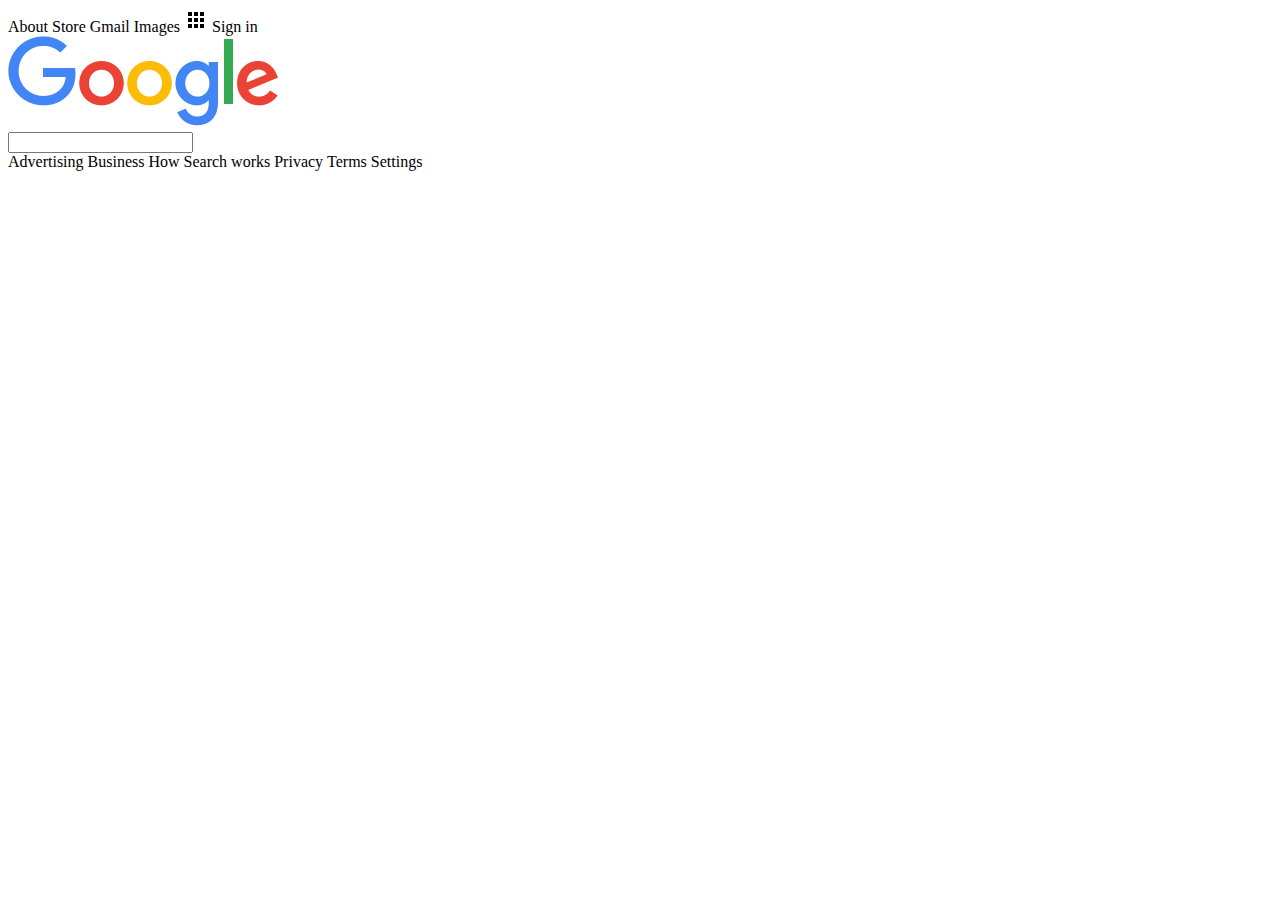
==== index.html @ 119787d9 "Add page basics, CSS, images" ====
<!DOCTYPE html>

<html>
    <head>
        <link rel="stylesheet" href="css/style.css">
    </head>
    
    <body>
        <div>
            <ul>
                <li>About</li>
                <li>Store</li>
                <li>Gmail</li>
                <li>Images</li>
                <li><img src="img/apps.png"></li>
                <li>Sign in</li>
            </ul>
        </div>

        <img src="img/googlelogo.png">

        <form>
            <input type="text" id="search-form" name="search-form">
        </form>
        
        <footer>
            <ul>
                <li>Advertising</li>
                <li>Business</li>
                <li>How Search works</li>
                <li>Privacy</li>
                <li>Terms</li>
                <li>Settings</li>
            </ul>
        </footer>
    </body>
</html>
---- css/style.css ----
ul {
    list-style-type: none;
    margin: 0;
    padding: 0;
}

li {
    display: inline;
}
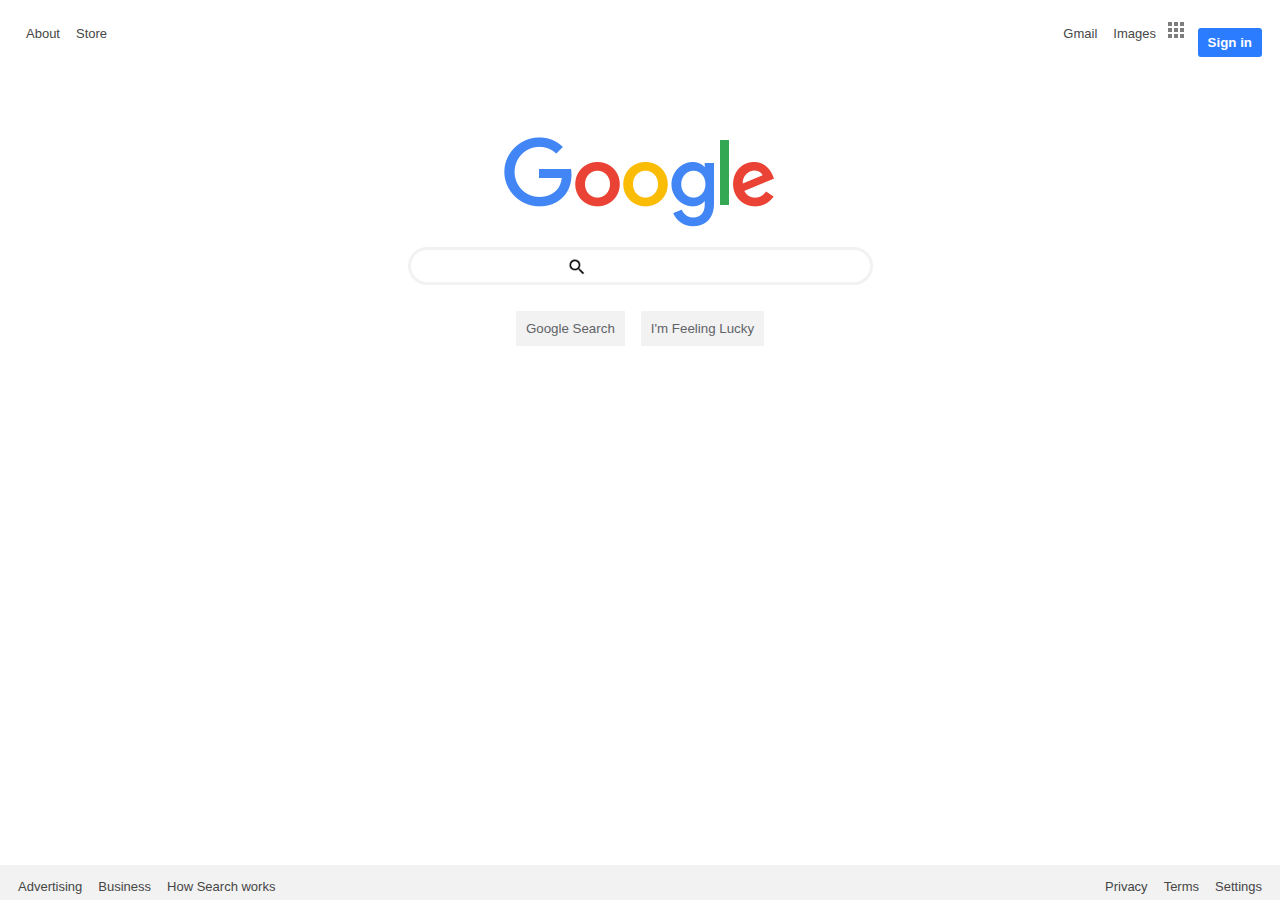
==== commit ef0d3b3a: "Finish HTML and CSS | Add search icon" ====
--- a/index.html
+++ b/index.html
@@ -6,32 +6,47 @@
     </head>
     
     <body>
-        <div>
-            <ul>
-                <li>About</li>
-                <li>Store</li>
-                <li>Gmail</li>
-                <li>Images</li>
-                <li><img src="img/apps.png"></li>
-                <li>Sign in</li>
+        <div class="navbar">
+            <ul id="navbar-left">
+                <li><a href="#about">About</a></li>
+                <li><a href="#store">Store</a></li>
+            </ul>
+            
+            <ul id="navbar-right">
+                <li><a href="#gmail">Gmail</a></li>
+                <li><a href="#images">Images</a></li>
+                <button id="apps" href="#apps"></button>
+                <button type="submit" id="sign-in">Sign in</button>
             </ul>
         </div>
+        
+        <div class="content">
+            <img src="img/googlelogo.png" id="logo">
+            
+            <div id="search-container">
+                <input type="text" id="search" name="search" size="50">
+                <img src="img/search.png" id="search-img">
+            </div>
+            
 
-        <img src="img/googlelogo.png">
-
-        <form>
-            <input type="text" id="search-form" name="search-form">
-        </form>
-        
-        <footer>
-            <ul>
-                <li>Advertising</li>
-                <li>Business</li>
-                <li>How Search works</li>
-                <li>Privacy</li>
-                <li>Terms</li>
-                <li>Settings</li>
+            <div id="search-lucky-buttons">
+                <button type="submit" id="search-button" class="buttons">Google Search</button>
+                <button type="submit" id="lucky-button" class="buttons">I'm Feeling Lucky</button>
+            </div>
+        </div>
+                
+        <div class="footer">
+            <ul id="footer-left">
+                <li><a href="#advertising">Advertising</a></li>
+                <li><a href="#business">Business</a></li>
+                <li><a href="#how-search-works">How Search works</a></li>
             </ul>
-        </footer>
+            
+            <ul id="footer-right">
+                <li><a href="#privacy">Privacy</a></li>
+                <li><a href="#terms">Terms</a></li>
+                <li><a href="#settings">Settings</a></li>
+            </ul>
+        </div>
     </body>
 </html>--- a/css/style.css
+++ b/css/style.css
@@ -1,3 +1,9 @@
+html * {
+    font-family: sans-serif;
+    text-decoration: none;
+    color: #464646;
+}
+
 ul {
     list-style-type: none;
     margin: 0;
@@ -5,5 +11,143 @@
 }
 
 li {
-    display: inline;
+    float: left;
+    margin: 8px;
+}
+
+li:hover{
+    text-decoration: underline;
+}
+
+.navbar {
+    display: block;
+    top: 0;
+    padding: 10px;
+    font-size: 13px;
+}
+
+#navbar-left {
+    float: left;
+}
+
+#navbar-right {
+    display: block;
+    float: right;
+}
+
+#apps {
+    background-image: url('../img/apps.png');
+    background-repeat: no-repeat;
+    background-color: white;
+    border: none;
+    height: 30px;
+    width: 30px;
+    opacity: 50%;
+}
+
+#apps:hover{
+    opacity: 100%;
+    cursor: pointer;
+}
+
+#sign-in {
+    border: none;
+    background-color: #2b7cff;
+    color: white;
+    font-family: sans-serif;
+    padding: 7px 10px;
+    font-family: arial;
+    font-weight: bold;
+    border-radius: 3px;
+}
+
+#sign-in:hover {
+    cursor: pointer;
+    background-color: #5193fc;
+}
+
+.content {
+    padding-top: 109px;
+    margin: auto;
+    width: 50%;
+}
+
+#logo {
+    display: flex;
+    margin: auto;
+}
+
+#search-container {
+    position: relative;
+    padding: 0;
+    margin: 0;
+}
+
+#search {
+    display: flex;
+    margin: auto;
+    margin-top: 18px;
+    height: 30px;
+    border: solid;
+    border-color: #f2f2f2;
+    padding-left: 40px;
+    border-radius: 500px;
+}
+
+#search-img {
+    position: absolute;
+    bottom: 8px;
+    left: 243px;
+    width: 20px;
+    height: 20px
+}
+
+#search:hover {
+    box-shadow: 0 2px 5px rgba(0, 0, 0, 0.288);
+}
+
+#search-lucky-buttons {
+    display: flex;
+    margin-top: 18px;
+    justify-content: center;
+    height: 100%;
+}
+
+.buttons {
+    margin: 8px;
+    background-color: #f2f2f2;
+    padding: 10px 10px;
+    border: none;
+    color: #5F6368;
+}
+
+.buttons:hover {
+    color: #222;
+    background-color: #f8f8f8;
+    box-shadow: 0 1px 1px rgba(0,0,0,0.1);
+    border: 1px solid #c6c6c6;
+    cursor: pointer;
+}
+
+.footer {
+    position: fixed;
+    left: 0;
+    bottom: 0;
+    width: 100%;
+    height: 35px;
+    background-color: #f2f2f2;
+    text-align: center;
+    font-size: 13px;
+}
+
+#footer-left {
+    float: left;
+    margin: 6px 10px;
+
+}
+
+
+#footer-right {
+    float: right;
+    margin: 6px 10px;
 }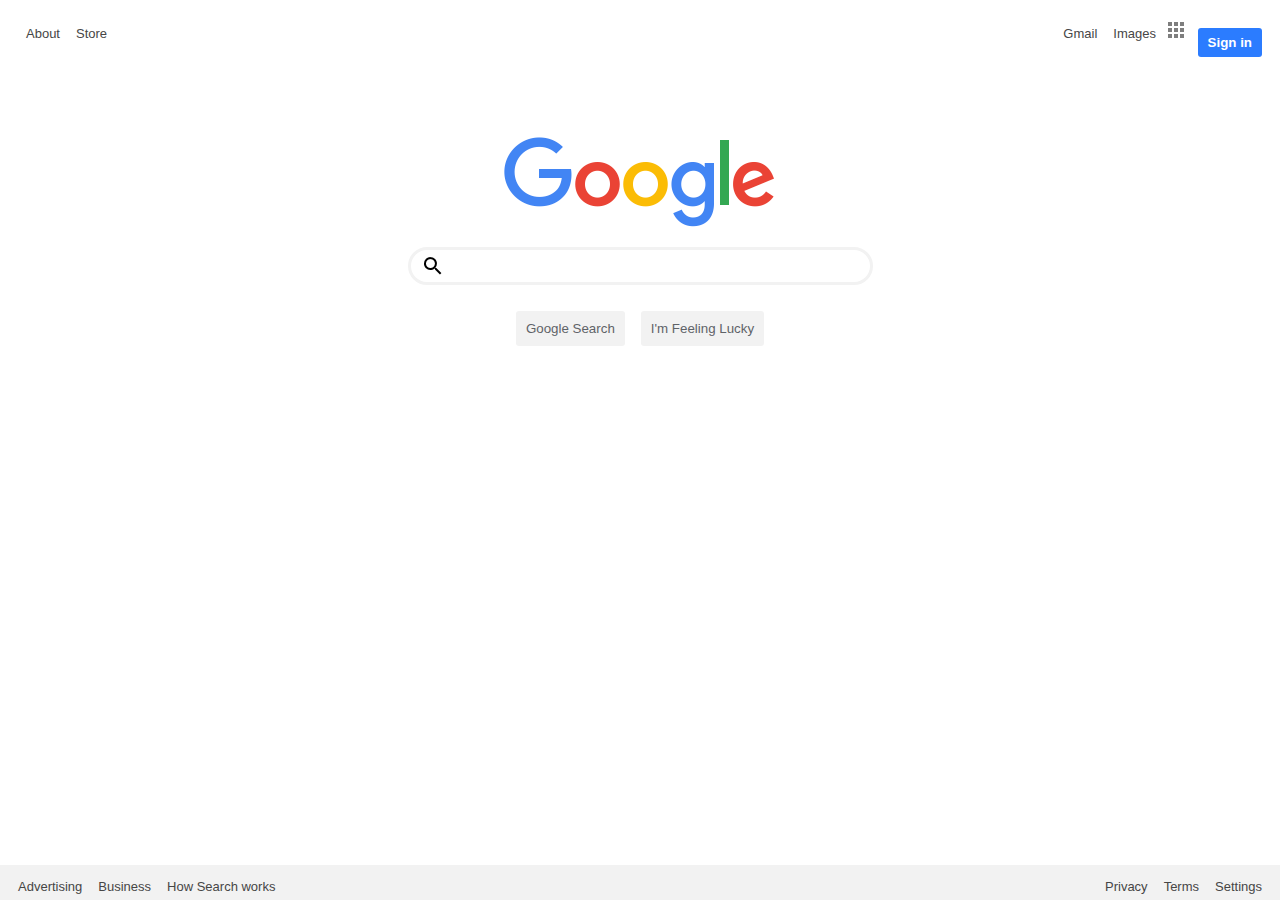
==== commit add76beb: "Fix search icon and buttons" ====
--- a/index.html
+++ b/index.html
@@ -23,13 +23,9 @@
         <div class="content">
             <img src="img/googlelogo.png" id="logo">
             
-            <div id="search-container">
-                <input type="text" id="search" name="search" size="50">
-                <img src="img/search.png" id="search-img">
-            </div>
-            
+            <input type="text" id="search-bar" name="search-bar" size="50">
 
-            <div id="search-lucky-buttons">
+            <div id="search-buttons">
                 <button type="submit" id="search-button" class="buttons">Google Search</button>
                 <button type="submit" id="lucky-button" class="buttons">I'm Feeling Lucky</button>
             </div>
@@ -49,4 +45,4 @@
             </ul>
         </div>
     </body>
-</html>+</html>
--- a/css/style.css
+++ b/css/style.css
@@ -2,6 +2,10 @@
     font-family: sans-serif;
     text-decoration: none;
     color: #464646;
+}
+
+body {
+    min-width: 1000px;
 }
 
 ul {
@@ -77,13 +81,7 @@
     margin: auto;
 }
 
-#search-container {
-    position: relative;
-    padding: 0;
-    margin: 0;
-}
-
-#search {
+#search-bar {
     display: flex;
     margin: auto;
     margin-top: 18px;
@@ -92,21 +90,16 @@
     border-color: #f2f2f2;
     padding-left: 40px;
     border-radius: 500px;
+    background-image: url('../img/search.png');
+    background-repeat: no-repeat;
+    background-position: 10px;
 }
 
-#search-img {
-    position: absolute;
-    bottom: 8px;
-    left: 243px;
-    width: 20px;
-    height: 20px
-}
-
-#search:hover {
+#search-bar:hover {
     box-shadow: 0 2px 5px rgba(0, 0, 0, 0.288);
 }
 
-#search-lucky-buttons {
+#search-buttons {
     display: flex;
     margin-top: 18px;
     justify-content: center;
@@ -119,14 +112,15 @@
     padding: 10px 10px;
     border: none;
     color: #5F6368;
+    border-radius: 3px;
 }
 
 .buttons:hover {
     color: #222;
     background-color: #f8f8f8;
-    box-shadow: 0 1px 1px rgba(0,0,0,0.1);
-    border: 1px solid #c6c6c6;
+    box-shadow: 0 0 0 1px rgba(0, 0, 0, 0.212);
     cursor: pointer;
+    border-radius: 3px;
 }
 
 .footer {
@@ -146,8 +140,7 @@
 
 }
 
-
 #footer-right {
     float: right;
     margin: 6px 10px;
-}+}
